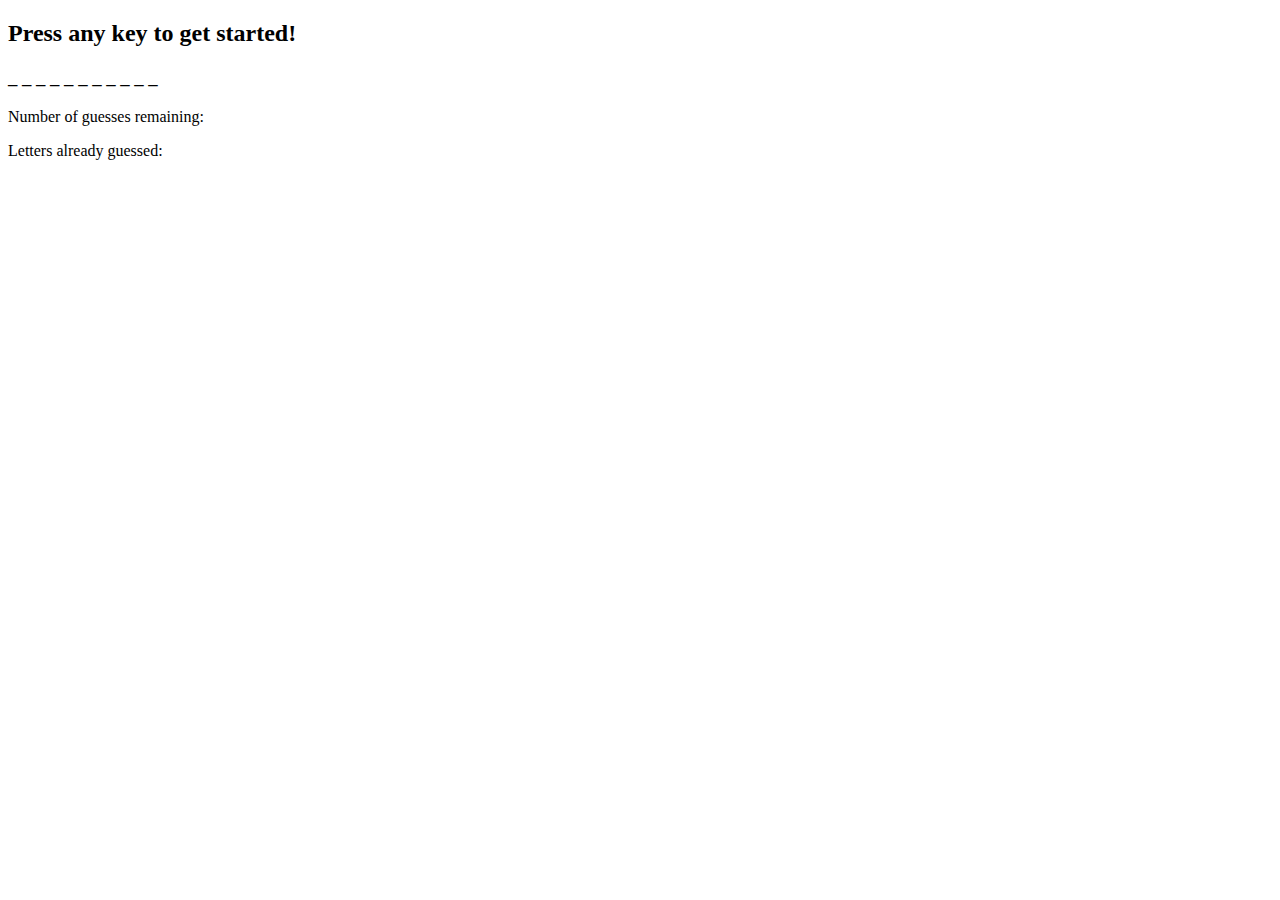
==== index.html @ c74d0598 "created page structure using HTML, created random word array and randomly word generator" ====
<!DOCTYPE html>
<html lang="en">

<head>
    <meta charset="UTF-8">
    <meta name="viewport" content="width=device-width, initial-scale=1.0">
    <meta http-equiv="X-UA-Compatible" content="ie=edge">
    <title>Document</title>
    <script src="assets/javascript/game.js"></script>
</head>

<body>
    
    <h2 id="pressedKey">Press any key to get started!</h2>

    <h3><span id="blankWord"></span></h3>

    <p>Number of guesses remaining:</p>

    <p>Letters already guessed:</p>

</body>
</html>
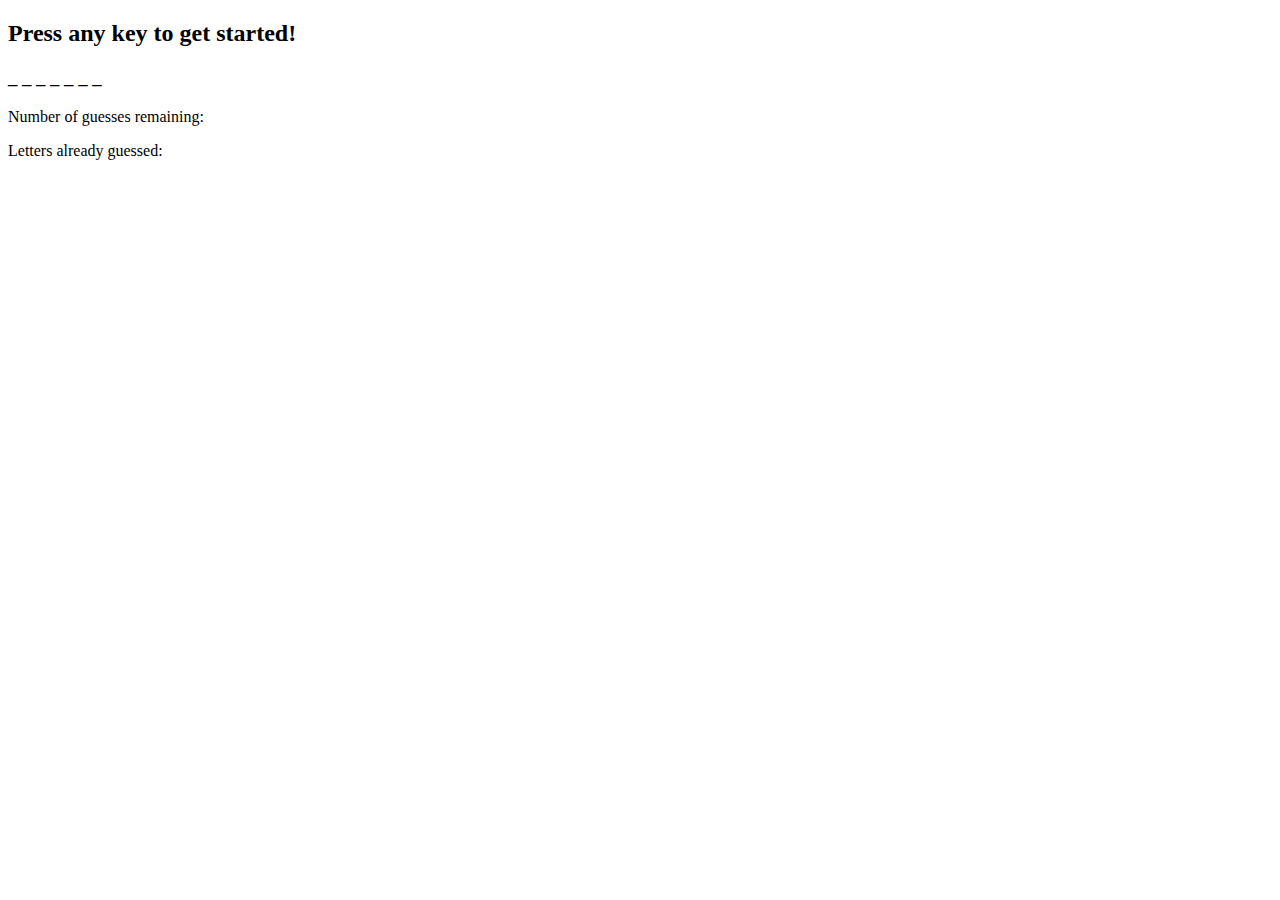
==== commit 4bf57fcf: "added functionality to guesses remaining counter, added functionality to find and replace correctly " ====
--- a/index.html
+++ b/index.html
@@ -15,9 +15,9 @@
 
     <h3><span id="blankWord"></span></h3>
 
-    <p>Number of guesses remaining:</p>
+    <p>Number of guesses remaining: <span id="countGuesses"></span></p>
 
-    <p>Letters already guessed:</p>
+    <p>Letters already guessed: <span id="lettersGuessed"></span></p>
 
 </body>
 </html>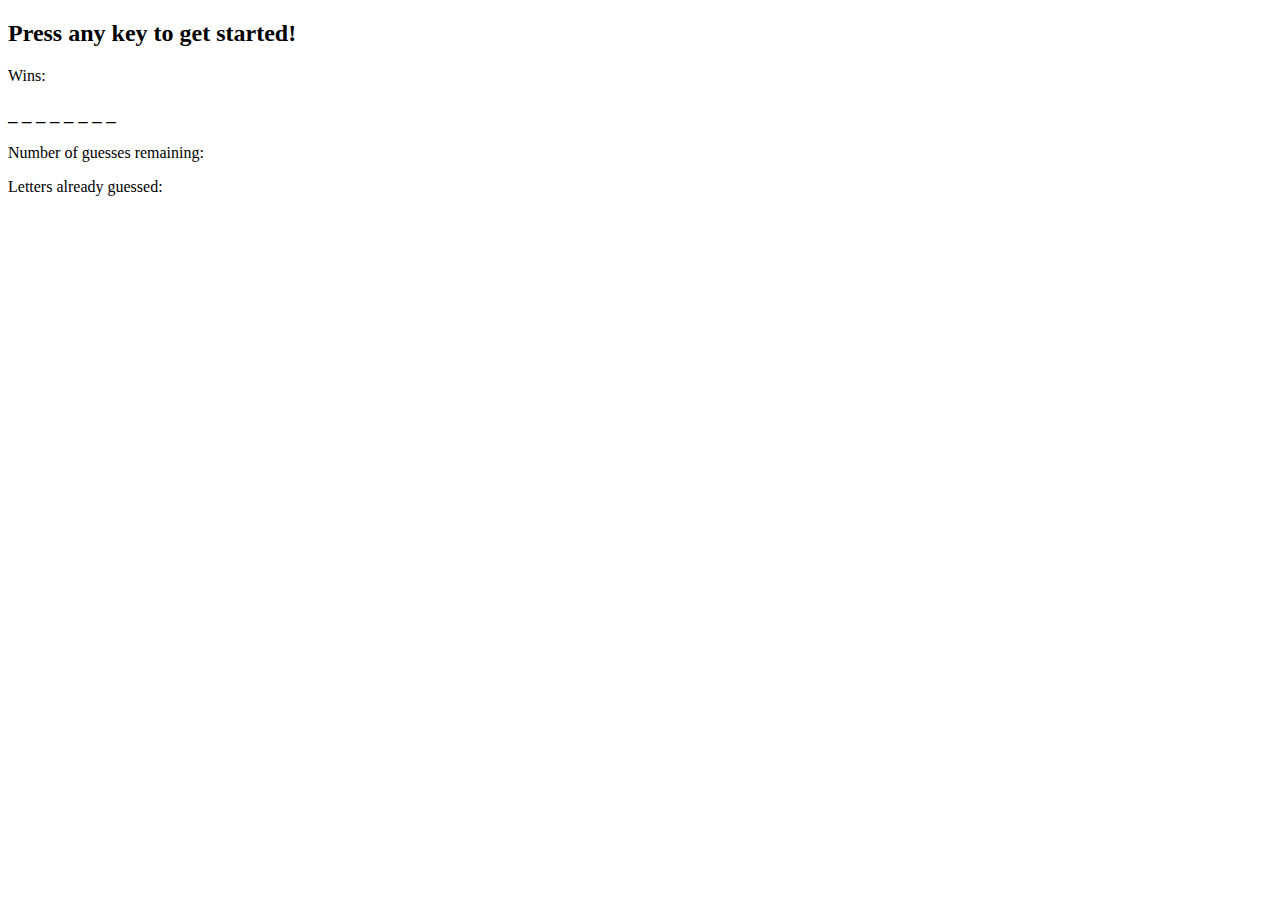
==== commit c6b30812: "-a" ====
--- a/index.html
+++ b/index.html
@@ -13,6 +13,8 @@
     
     <h2 id="pressedKey">Press any key to get started!</h2>
 
+    <p>Wins: <span id="winsCount"></span></p>
+
     <h3><span id="blankWord"></span></h3>
 
     <p>Number of guesses remaining: <span id="countGuesses"></span></p>
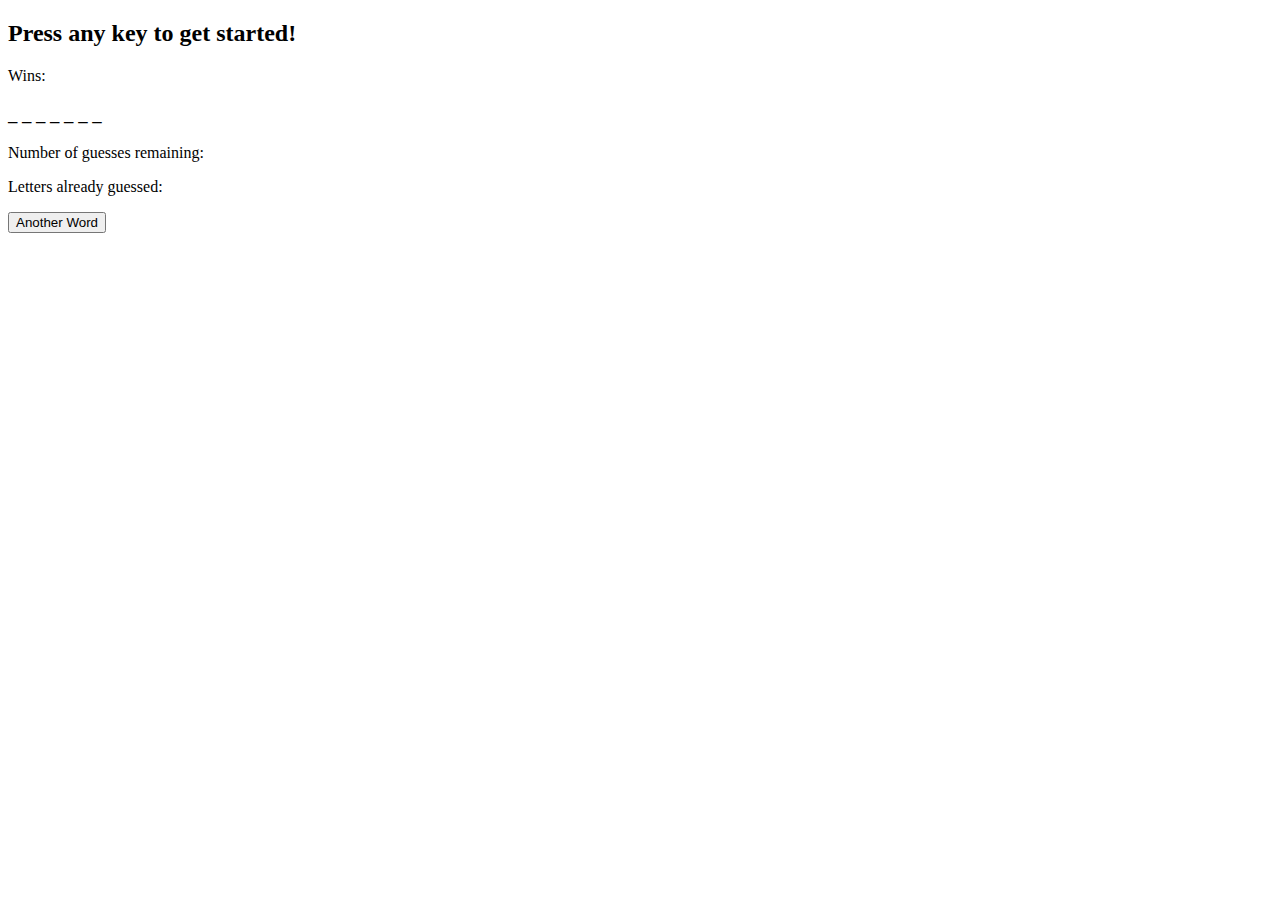
==== commit a5ee4024: "added sound effects for wins / losses" ====
--- a/index.html
+++ b/index.html
@@ -21,5 +21,7 @@
 
     <p>Letters already guessed: <span id="lettersGuessed"></span></p>
 
+    <button id="playAgain">Another Word</button>
+
 </body>
 </html>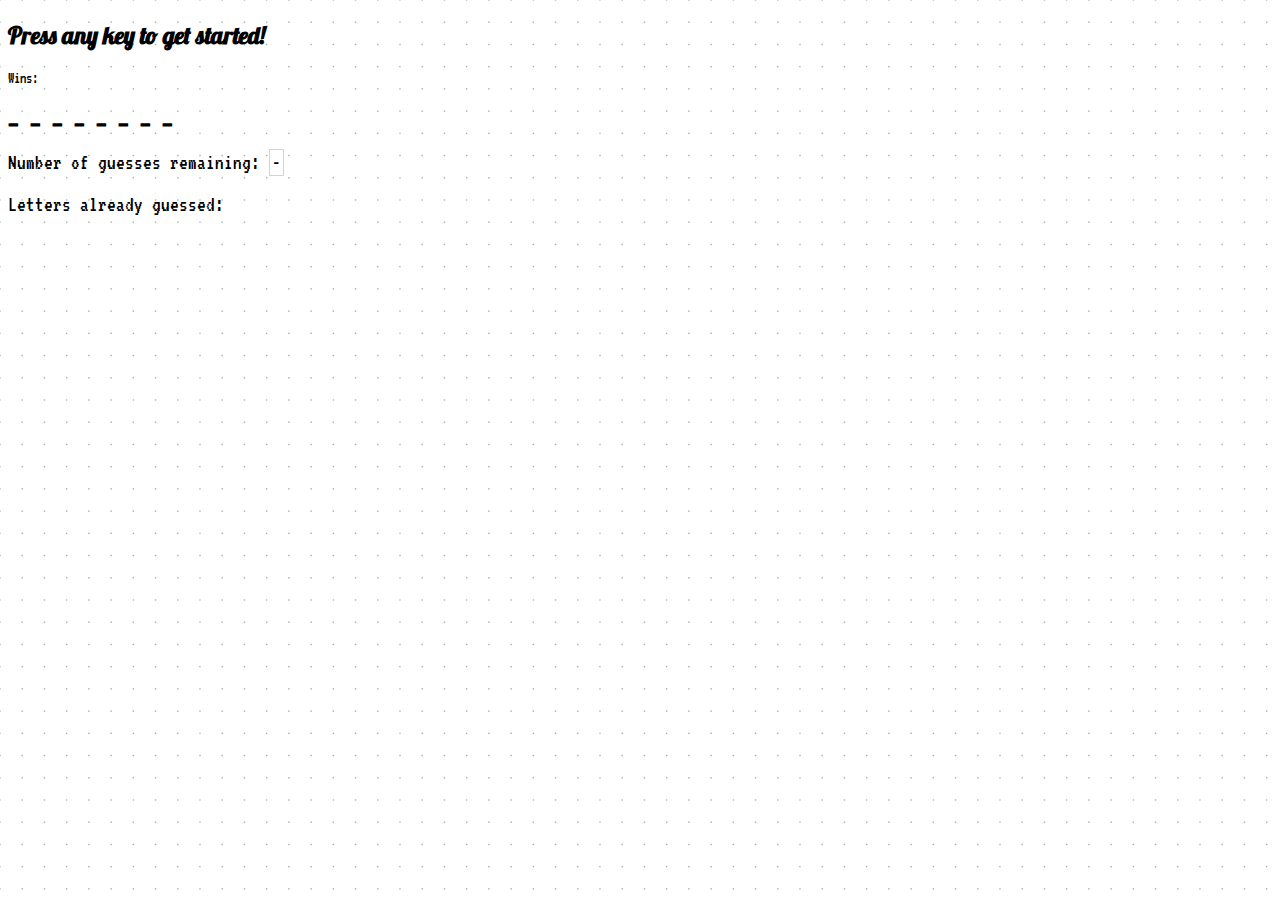
==== commit c3d53909: "added background image, updated lose sound, and made user lose a window reload" ====
--- a/index.html
+++ b/index.html
@@ -1,27 +1,36 @@
 <!DOCTYPE html>
 <html lang="en">
+  <head>
+    <meta charset="UTF-8" />
+    <meta name="viewport" content="width=device-width, initial-scale=1.0" />
+    <meta http-equiv="X-UA-Compatible" content="ie=edge" />
+    <title>Document</title>
 
-<head>
-    <meta charset="UTF-8">
-    <meta name="viewport" content="width=device-width, initial-scale=1.0">
-    <meta http-equiv="X-UA-Compatible" content="ie=edge">
-    <title>Document</title>
     <script src="assets/javascript/game.js"></script>
-</head>
+    <link
+      href="https://fonts.googleapis.com/css?family=Lobster|VT323&display=swap"
+      rel="stylesheet"
+    />
+    <link rel="stylesheet" type="text/css" href="assets/css/style.css" />
+  </head>
 
-<body>
-    
-    <h2 id="pressedKey">Press any key to get started!</h2>
+  <body>
+    <div class="container">
+      <h2 id="pressedKey">Press any key to get started!</h2>
 
-    <p>Wins: <span id="winsCount"></span></p>
+      <p id="WinsStyle">Wins: <span id="winsCount"></span></p>
 
-    <h3><span id="blankWord"></span></h3>
+      <h3><span id="blankWord"></span></h3>
 
-    <p>Number of guesses remaining: <span id="countGuesses"></span></p>
+      <p id="guessRem">
+        Number of guesses remaining: <span id="countGuesses">-</span>
+      </p>
 
-    <p>Letters already guessed: <span id="lettersGuessed"></span></p>
-
-    <button id="playAgain">Another Word</button>
-
-</body>
-</html>+      <p id="letGuess">
+        Letters already guessed: <span id="lettersGuessed"></span>
+      </p>
+    </div>
+    <!-- 
+    <button id="playAgain">Another Word</button> -->
+  </body>
+</html>
--- a/assets/css/style.css
+++ b/assets/css/style.css
@@ -0,0 +1,45 @@
+#pressedKey {
+    font-family: 'Lobster', cursive;
+}
+
+#winsCount {
+    font-family: 'VT323', monospace;
+}
+
+#blankWord {
+    font-family: 'VT323', monospace;
+    font-size: 20pt; 
+}
+
+#countGuesses {
+    font-family: 'VT323', monospace;
+    border: 1px lightgray solid; 
+    padding: 0.1em; 
+}
+
+#lettersGuessed {
+    font-family: 'VT323', monospace;
+}
+
+#playAgain {
+    font-family: 'VT323', monospace;
+}
+
+#WinsStyle {
+    font-family: 'VT323', monospace;
+}
+
+#guessRem {
+    font-family: 'VT323', monospace;
+    font-size: 16pt; 
+}
+
+#letGuess {
+    font-family: 'VT323', monospace;
+    font-size: 16pt; 
+}
+
+body {
+    background-image: url("../images/dot_grid_.jpg"); 
+    background-repeat: repeat;
+}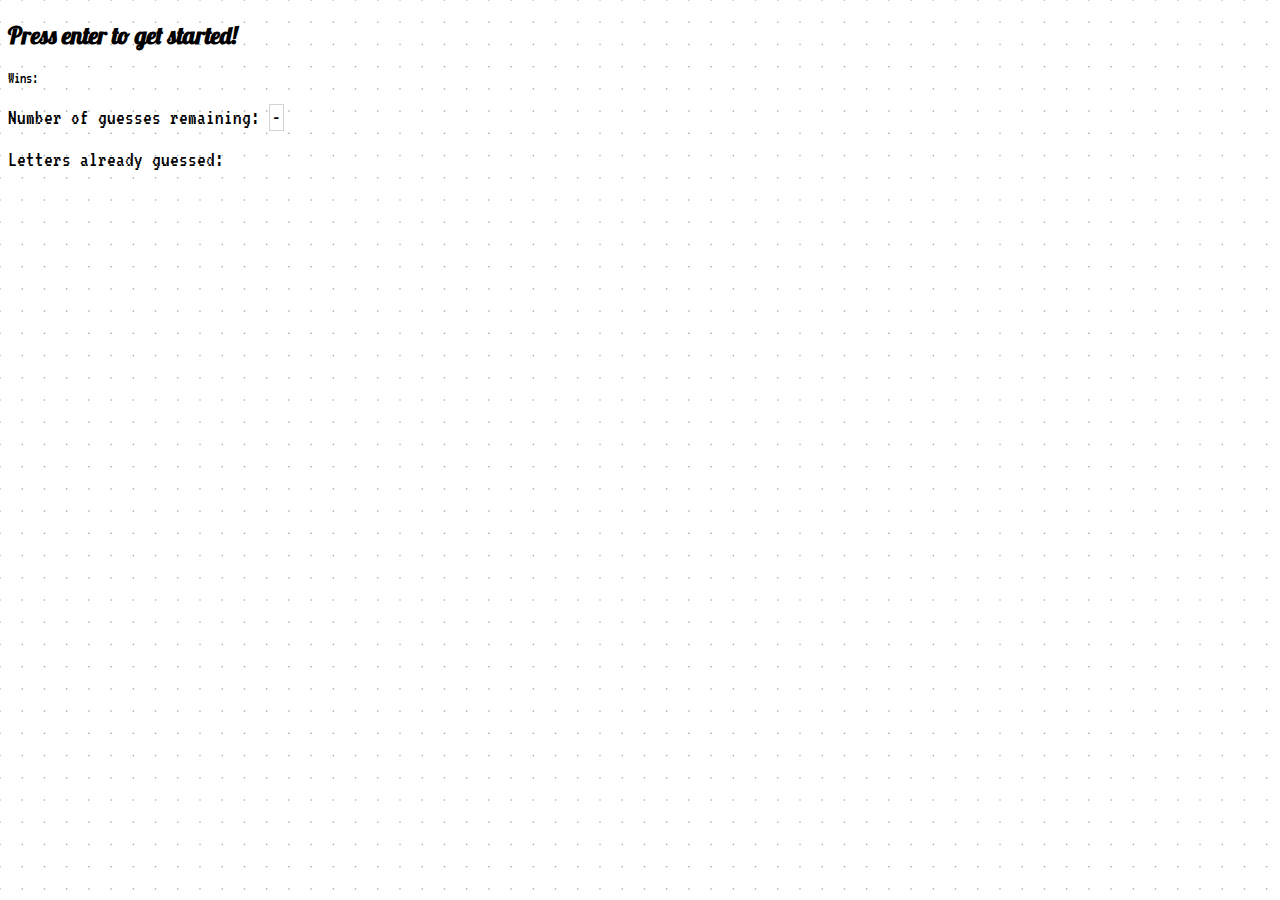
==== commit 8a4cfa40: "dynamically generates new random disguised word with slight delay when user successfully guesses wor" ====
--- a/index.html
+++ b/index.html
@@ -16,7 +16,7 @@
 
   <body>
     <div class="container">
-      <h2 id="pressedKey">Press any key to get started!</h2>
+      <h2 id="pressedKey">Press enter to get started!</h2>
 
       <p id="WinsStyle">Wins: <span id="winsCount"></span></p>
 
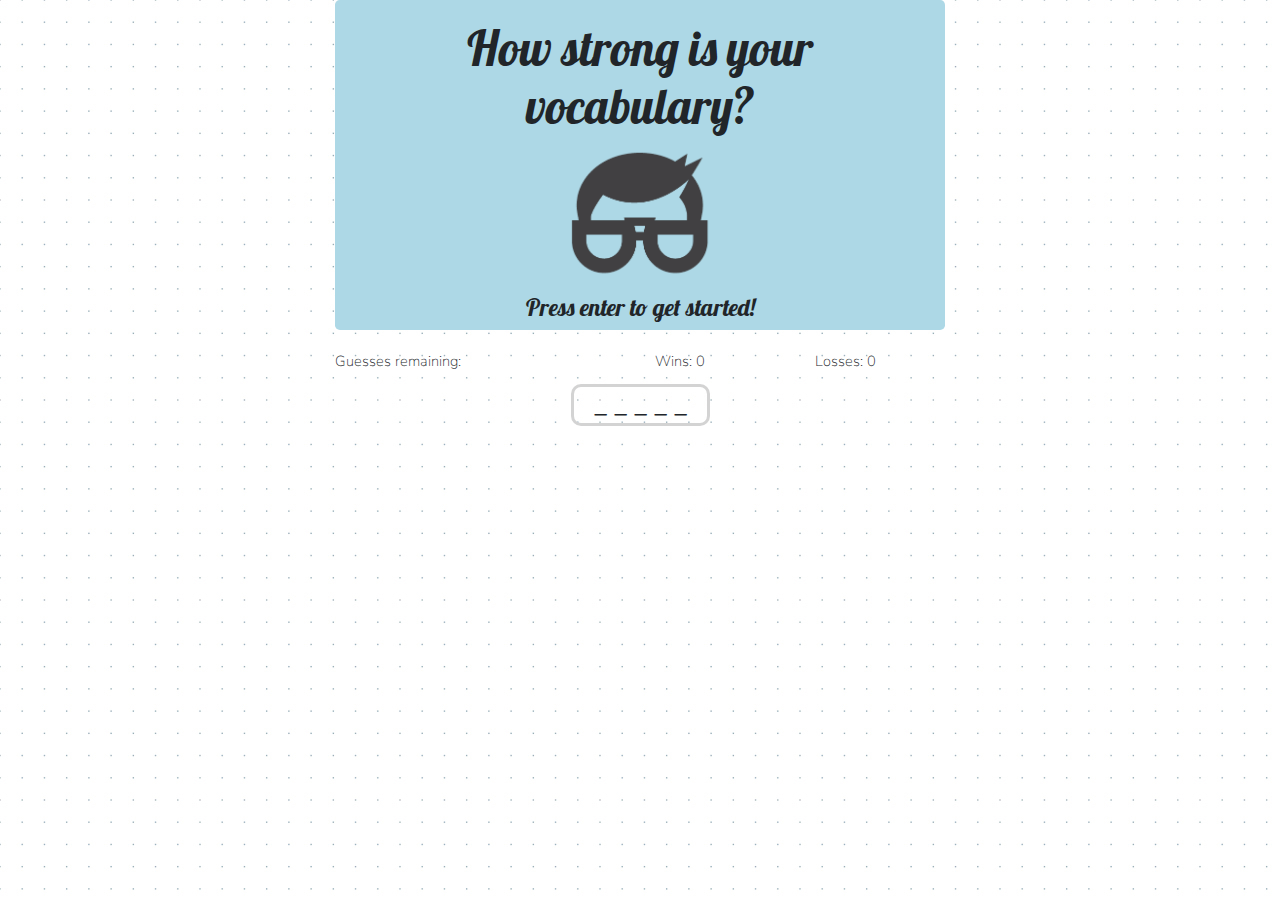
==== commit d0f5e264: "added jumbotron and icon to game, commented javascript code, modified layout of game stats, prevente" ====
--- a/index.html
+++ b/index.html
@@ -7,27 +7,39 @@
     <title>Document</title>
 
     <script src="assets/javascript/game.js"></script>
-    <link
-      href="https://fonts.googleapis.com/css?family=Lobster|VT323&display=swap"
-      rel="stylesheet"
-    />
+    <link href="https://fonts.googleapis.com/css?family=Lobster|Nunito+Sans&display=swap" rel="stylesheet">
+    <link rel="stylesheet" href="https://stackpath.bootstrapcdn.com/bootstrap/4.3.1/css/bootstrap.min.css" integrity="sha384-ggOyR0iXCbMQv3Xipma34MD+dH/1fQ784/j6cY/iJTQUOhcWr7x9JvoRxT2MZw1T" crossorigin="anonymous">
     <link rel="stylesheet" type="text/css" href="assets/css/style.css" />
   </head>
 
   <body>
     <div class="container">
+
+    <div class="jumbotron">
+      <h1 id="head">How strong is your vocabulary?</h1>
+      <img id="nerd-image" src="assets/images/nerd.png" alt="icon of nerd" href="https://icon-library.net/icon/nerd-icon-png-26.html">
       <h2 id="pressedKey">Press enter to get started!</h2>
+    </div>
 
-      <p id="WinsStyle">Wins: <span id="winsCount"></span></p>
 
-      <h3><span id="blankWord"></span></h3>
+      
 
-      <p id="guessRem">
-        Number of guesses remaining: <span id="countGuesses">-</span>
-      </p>
+        <div class="row">
+            <div class="col-6"
+      <p id="guessRem">Guesses remaining: <span id="countGuesses"></span></p>
+            </div>
+            <div class="col-3">
+      <p id="WinsStyle">Wins: <span id="winsCount">0</span></p>
+    </div>
+    <div class="col-3">
+      <p id="lossStyle">Losses: <span id="lossCount">0</span></p>
+    </div>
+    </div>
 
-      <p id="letGuess">
-        Letters already guessed: <span id="lettersGuessed"></span>
+      <h3 class="text-center"><span id="blankWord">_ _ _ _ _</span></h3>
+
+      <p id="letGuess" class="text-center">
+        <span id="lettersGuessed"></span>
       </p>
     </div>
     <!-- 
--- a/assets/css/style.css
+++ b/assets/css/style.css
@@ -1,45 +1,107 @@
+#head {
+    font-family: 'Lobster', cursive;
+    font-size: 36pt; 
+    text-align: center; 
+}
+
+#description {
+    font-family: 'Lobster', cursive;
+    font-weight: lighter; 
+    font-size: 12pt; 
+}
 #pressedKey {
     font-family: 'Lobster', cursive;
+    font-size: 18pt; 
+    text-align: center; 
+}
+
+#nerd-image {
+    display: block; 
+    margin-left: auto; 
+    margin-right: auto; 
 }
 
 #winsCount {
-    font-family: 'VT323', monospace;
+    font-family: 'Nunito Sans', sans-serif;
+    
 }
 
 #blankWord {
-    font-family: 'VT323', monospace;
+    font-family: 'Nunito Sans', sans-serif;
     font-size: 20pt; 
+    border: 3px lightgray solid; 
+    padding-right: 20px; 
+    padding-left: 20px; 
+    border-radius: 10px; 
+    justify-items: center;
+    margin-top: 40px; 
+    margin-bottom: 40px; 
+  
 }
 
 #countGuesses {
-    font-family: 'VT323', monospace;
-    border: 1px lightgray solid; 
+    font-family: 'Nunito Sans', sans-serif;
     padding: 0.1em; 
 }
 
 #lettersGuessed {
-    font-family: 'VT323', monospace;
+    font-family: 'Nunito Sans', sans-serif;
+    font-size: 11pt; 
+   
 }
 
 #playAgain {
-    font-family: 'VT323', monospace;
+    font-family: 'Nunito Sans', sans-serif;
 }
 
 #WinsStyle {
-    font-family: 'VT323', monospace;
+    font-family: 'Nunito Sans', sans-serif;
+    padding-left: 0px; 
+    padding-right: 0px; 
+    font-size: 11pt; 
+    font-weight: lighter; 
+}
+
+#lossStyle {
+    font-family: 'Nunito Sans', sans-serif;
+   
+    padding-left: 0px; 
+    padding-right: 0px; 
+    font-size: 11pt; 
+    font-weight: lighter; 
 }
 
 #guessRem {
-    font-family: 'VT323', monospace;
-    font-size: 16pt; 
+    font-family:'Nunito Sans', sans-serif;
+    font-size: 11pt; 
+    font-weight: lighter; 
 }
 
 #letGuess {
-    font-family: 'VT323', monospace;
-    font-size: 16pt; 
+    font-family: 'Nunito Sans', sans-serif;
+    font-style: italic; 
+    font-size: 10pt; 
+    padding-top: 20px; 
 }
 
 body {
     background-image: url("../images/dot_grid_.jpg"); 
     background-repeat: repeat;
-}+}
+
+.container {
+    width: 50%; 
+}
+
+#nerd-image {
+    height: 150px; 
+    width: auto;
+}
+
+.jumbotron {
+    margin-bottom: 20px; ; 
+    padding-bottom: 15px;
+    padding-top: 20px;  
+    background-color: #ADD8E6;
+    height: 330px; 
+}
